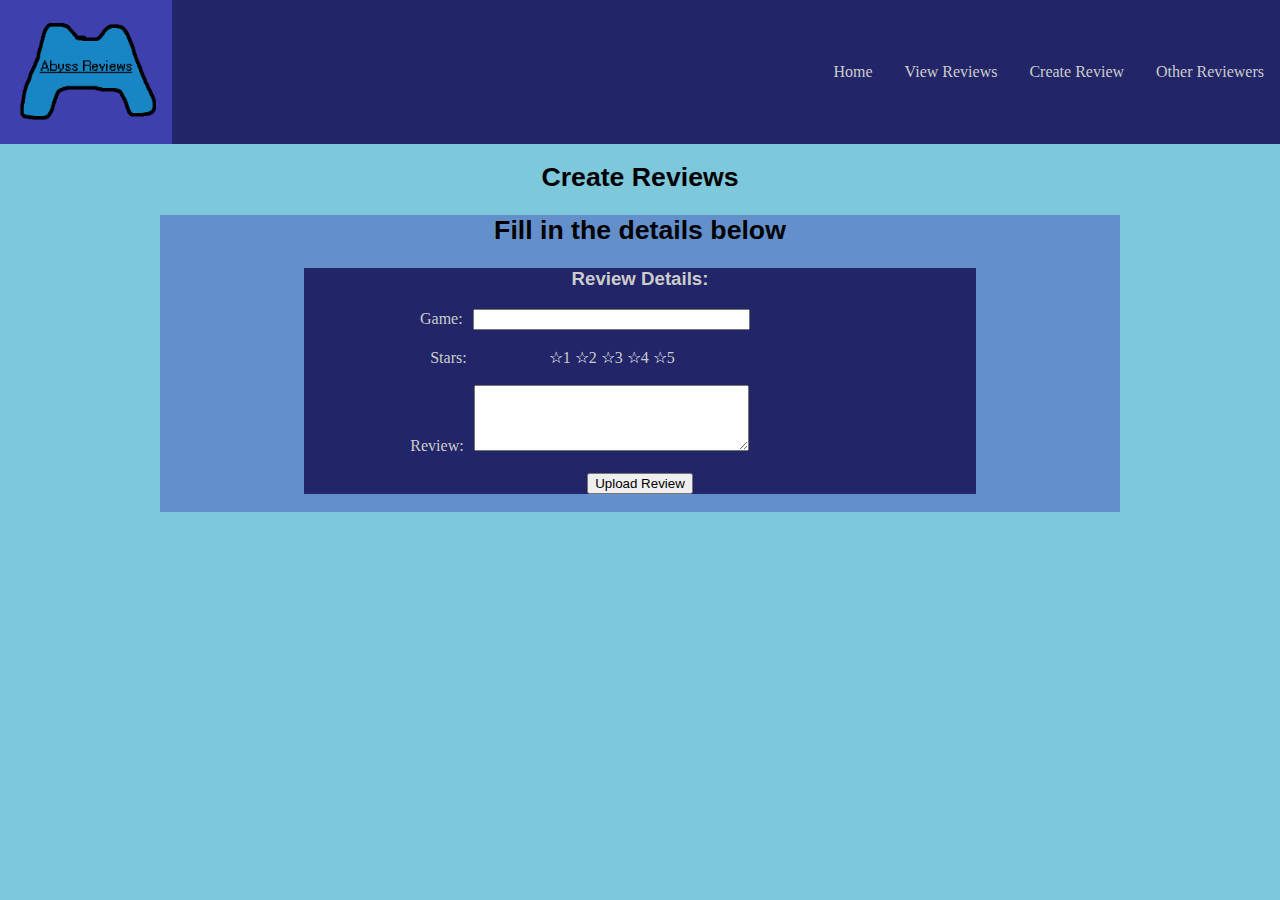
==== createreviews.html @ 82cd2eb8 "Created base site ready for change" ====
<!doctype html>
<html lang="en">
<head>
  <meta charset="utf-8">
  <meta name="viewport" content="width=device-width, initial-scale=1.0">
  <title>P17206266</title>
  <link rel="stylesheet" href="css/styles.css">
</head>
<body>
  <nav>
    <a href="index.html"><div class="tooltip"><img src="img/logo.png" id="logo" alt="Abyss Reviews logo, click to go to homepage"><span>Home</span></div></a>
    <div class="menu" id="menu-toggle">MENU</div>
    <div class="right-nav" id="right-nav">
      <a href="index.html">Home</a>
      <a href="viewreviews.html">View Reviews</a>
      <a href="createreviews.html">Create Review</a>
      <a href="externalreviews.html">Other Reviewers</a>
    </div>
  </nav>
  
  <h1>Create Reviews</h1>
  
  <main>
    <h2> Fill in the details below</h2>
    <form>
      <h3>Review Details:</h3>
	  
      <label for="game">Game: </label>
	  <input type="text" id="game" name="game" required><br><br>
	  <label>Stars: </label>
	  <div class="star-container">
	    <span class="rating-star" id="star-toggle-5">5</span>
		<span class="rating-star" id="star-toggle-4">4</span>
		<span class="rating-star" id="star-toggle-3">3</span>
		<span class="rating-star" id="star-toggle-2">2</span>
		<span class="rating-star" id="star-toggle-1">1</span>
	  </div><br><br>
	  
	  <label for="review">Review: </label>
	  <textarea id="review" rows="4" required></textarea><br><br>
	  <div class="central">
	    <button type="button" id="upload" name="upload">Upload Review</button>
	  </div>
    </form><br>
  </main>
  

  <script src="js/scripts.js"></script>
  <script src="js/createreviews.js"></script>
</body>
</html>
---- css/styles.css ----
/* MOBILE AND GLOBAL STYLES */

/* applies to screens smaller than 500px (first breakpoint) */
/* and above unless overwritten below */

  #logo {
    width: 100px;
    height: 60px;  
  }
  
  #ign, #destructoid {
    width: 80%;
    height: 40%;  
  }
  
  #metacritic, #nintendo-life, #gamespot, #christ-centered-gamer {
    width: 100px;
    height: 40px;    
  }
  
  #game-informer {
    width: 100px;
    height: 30px;  
  }
  
  #search {
    width: 30%;
    margin:0 30% 0 1%;   
  }
  
  #load {
    float: right; 
  }
  
  body {
    background: #7DC8DB;
    margin: 0;
    text-align: center;
  } 
  
  p, h1, h2, h3 {
    font-family: arial, sans-serif;
    text-align: center;
  }
  
  span {
    font-size: 8pt;  
  }
  
  h1, h2 {
    font-size: 16pt; 
  }
  
  h3 {
    font-size: 14pt;
  }
  
  p {
    font-size: 10pt;   
  }
  
  label, input{
    display: inline-block;
  }

  form {
    width: 70%;
    margin: 0 auto;
  }


  label {
    width:20%;
    font-size: 10pt;
    text-align: right;
  }

  label + input {
    width: 40%;    
    margin:0 30% 0 1%;
  }
  
  label + textarea {
    width: 35%;
    margin:0 30% 0 3%; 
  }
  
  form {
    background-color: #6390CB;
  }
  
  nav {
    display: flex;
    clear: both;
    width: 100%;
    background: #222668;
    flex-direction: column;
    justify-content: center;
    align-items: center;
  }
  
  nav a {
    padding: 1.25em .25em;
    color: #ccc;
    background: #222668;
    text-decoration: none;
    transition: all 1.5s;
  }
  
  .central {
    text-align: center;
  }
  
  .menu {
    text-align: center;
    color: #fff;
    line-height: 2em;
    position: relative;
  }

  .right-nav {
    display: none;  
    clear: both;
  }
  
  .menu-toggle {
    display: flex;
    flex-direction: column;
  }
  
  .table {
    display: table;
    width: 99.9%;
    border-collapse: collapse;
  }
  
  .table-row {
    display: table-row;
  }
  
  .left-table-header, .left-table-cell, .right-table-header, .right-table-cell {
    display: table-cell;
    padding:1em;
    border: 1px solid;  
  }
  
  .left-table-header, .left-table-cell {
    width: 40%;
  }
  
  .right-table-header, .right-table-cell {
    width: 60%;
  }
  
  .left-table-header, .right-table-header {
    background-color: purple; 
  }
  
  .heading {
	color: white;
  }
  
  .left-table-cell, .right-table-cell {
    vertical-align: middle;
  }
  
  .star-container {
    display: inline-block;
    position: relative;
    direction: rtl;
  }
  
  .rating-star, #star {
    unicode-bidi: bidi-override;
  }
  
  label + .star-container {
    width: 40%;
    margin:0 30% 0 1%; 
  }
  
  .rating-star:after {
    content: "\2606"; 
    color: white;
  }
  
  .star-container > .rating-star:hover:after,
  .star-container > .rating-star:hover ~ .rating-star:after, #star:after {
    content: "\2605";
    color: yellow;
  }
  
  .tooltip span {
    display: none;
    position: relative;
    font-size: 12pt;
  }
  
  .tooltip:hover span {
    display: flex;
    justify-content: center;  
  }
  
/* TABLET STYLES */

@media screen and (min-width: 500px) {

  /* applies to screens wider than 499px */
  
  #logo {
    width: 140px;
    height: 100px;
  }
  
  #ign, #destructoid {
    width: 100px;
    height: 100px;  
  }
  
  #metacritic, #nintendo-life, #gamespot {
    width: 100px;
    height: 40px;   
  }
  
  #christ-centered-gamer {
    width: 100px;
    height: 60px; 
  }
  
  #game-informer {
    width: 100px;
    height: 30px;  
  }
  
  .right-nav {
    display: flex;  
    flex-direction: row;
  }
  
  form {
    background-color: #222668;
    color: #ccc;
  }
  
  nav a:hover { 
    color: #dfd;
    background: #3E40AE;
  }
  
  nav, nav:hover { 
    display: flex;
    flex-direction: row;
    justify-content: space-between;
    align-items: center;
  }
  
  nav a {
    padding: 1.25em .3em;  
    justify-content: flex-end; 
  }
  
  main {
    width: 75%;
    margin-left: 12.5%;
    margin-right: 12.5%;
    background-color: #6390CB;  
    text-align: center;
  }  
  
  span {
    font-size: 9pt;
  }
  
  p, ol {
    font-family: arial, sans-serif;
    font-size: 16pt;
  }
  
  h1, h2{
    font-family: arial, sans-serif;
    font-size: 20pt; 
  }
  
  ol {
    list-style-position: outside;
    text-align: left;
  }
  
  li {
    margin-bottom: .5em
  }
  
  label {
    font-size: 12pt;
  }
  
  label + textarea {
    width: 40%;
    margin:0 30% 0 1%; 
  }
  
  label + .star-container {
    width: 40%;
    margin:0 30% 0 1%; 
  }
  
  .menu { 
    display: none;
  }
}

/* DESKTOP STYLES */

@media screen and (min-width: 1000px) {

  /* applies to screens wider than 999px */

  body {
    background: #7DC8DB;
  } 
  
  nav a {
    padding: 1.25em 1em;  
  }
  
  #ign, #destructoid {
    width: 150px;
    height: 150px;  
  }
  
  #metacritic, #nintendo-life, #gamespot {
    width: 150px;
    height: 65px;   
  }
  
  #christ-centered-gamer {
    width: 150px;
    height: 80px; 
  }
  
  #game-informer {
    width: 150px;
    height: 55px;  
  }
  
  .rating-star {
    font-size: 12pt;
  } 
}
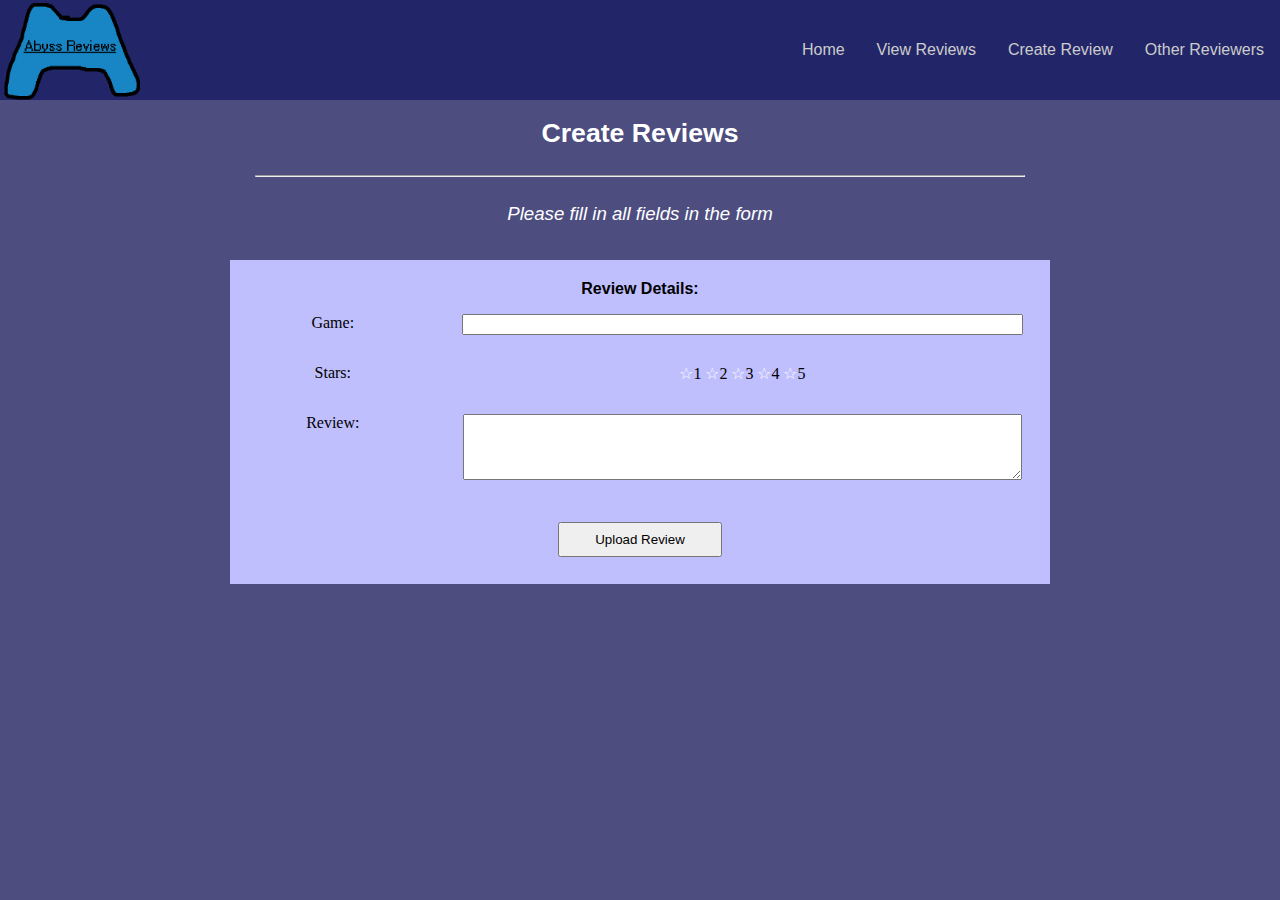
==== commit 8dc9ab71: "Made graphical changes to site" ====
--- a/createreviews.html
+++ b/createreviews.html
@@ -3,13 +3,18 @@
 <head>
   <meta charset="utf-8">
   <meta name="viewport" content="width=device-width, initial-scale=1.0">
-  <title>P17206266</title>
+  <title>Abyss Reviews | Create</title>
   <link rel="stylesheet" href="css/styles.css">
 </head>
 <body>
   <nav>
-    <a href="index.html"><div class="tooltip"><img src="img/logo.png" id="logo" alt="Abyss Reviews logo, click to go to homepage"><span>Home</span></div></a>
-    <div class="menu" id="menu-toggle">MENU</div>
+    <img src="img/logo.png" id="logo" onclick="location.ref='index.html'"alt="Abyss Reviews logo, click to go to homepage">
+    <div class="menu" id="menu-toggle">
+      <div class="bar"></div>
+      <div class="bar"></div>
+      <div class="bar"></div>
+    </div>
+
     <div class="right-nav" id="right-nav">
       <a href="index.html">Home</a>
       <a href="viewreviews.html">View Reviews</a>
@@ -17,35 +22,61 @@
       <a href="externalreviews.html">Other Reviewers</a>
     </div>
   </nav>
-  
-  <h1>Create Reviews</h1>
-  
-  <main>
-    <h2> Fill in the details below</h2>
-    <form>
-      <h3>Review Details:</h3>
-	  
-      <label for="game">Game: </label>
-	  <input type="text" id="game" name="game" required><br><br>
-	  <label>Stars: </label>
-	  <div class="star-container">
-	    <span class="rating-star" id="star-toggle-5">5</span>
-		<span class="rating-star" id="star-toggle-4">4</span>
-		<span class="rating-star" id="star-toggle-3">3</span>
-		<span class="rating-star" id="star-toggle-2">2</span>
-		<span class="rating-star" id="star-toggle-1">1</span>
-	  </div><br><br>
-	  
-	  <label for="review">Review: </label>
-	  <textarea id="review" rows="4" required></textarea><br><br>
-	  <div class="central">
-	    <button type="button" id="upload" name="upload">Upload Review</button>
-	  </div>
-    </form><br>
-  </main>
-  
 
-  <script src="js/scripts.js"></script>
-  <script src="js/createreviews.js"></script>
+  <div class="container">
+    <div class="row-heading bgGrey">
+        <h1>Create Reviews</h1>
+        <hr>
+        <p class="desc">Please fill in all fields in the form</p>
+    </div>
+    <div class="row bgGrey">
+      <div class="row-centered">
+        <div class="col-outer left"></div>
+        <div class="col-inner">
+          <form>
+            <div class="container bgLightPurple">
+              <h3 class="paddingSmallTop">Review Details:</h3>
+              <div class="row texting">
+                <div class="col-left-sm">
+                  <label for="game">Game: </label>
+                </div>
+                <div class="col-right-lg">
+                  <input type="text" id="game" name="game" required>
+                </div>
+              </div>
+              <div class="row">
+                <div class="col-left-sm starlight">
+                  <label>Stars: </label>
+                </div>
+                <div class="col-right-lg">
+                  <div class="star-container">
+            	      <span class="rating-star" id="star-toggle-5">5</span>
+            		    <span class="rating-star" id="star-toggle-4">4</span>
+            		    <span class="rating-star" id="star-toggle-3">3</span>
+            		    <span class="rating-star" id="star-toggle-2">2</span>
+            		    <span class="rating-star" id="star-toggle-1">1</span>
+            	    </div>
+                </div>
+              </div>
+              <div class="row textareas">
+                <div class="col-left-sm">
+                  <label for="review">Review: </label>
+                </div>
+                <div class="col-right-lg">
+                	<textarea id="review" rows="4" required></textarea>
+                </div>
+              </div>
+              <div class="row uploading paddingSmallBottom">
+                <button type="button" id="upload" name="upload">Upload Review</button>
+              </div>
+            </div>
+          </form>
+        </div>
+        <div class="col-outer right"></div>
+      </div>
+    </div>
+  </div>
 </body>
-</html>+<script src="js/scripts.js"></script>
+<script src="js/createreviews.js"></script>
+</html>
--- a/css/styles.css
+++ b/css/styles.css
@@ -3,347 +3,467 @@
 /* applies to screens smaller than 500px (first breakpoint) */
 /* and above unless overwritten below */
 
-  #logo {
-    width: 100px;
-    height: 60px;  
-  }
-  
-  #ign, #destructoid {
-    width: 80%;
-    height: 40%;  
-  }
-  
-  #metacritic, #nintendo-life, #gamespot, #christ-centered-gamer {
-    width: 100px;
-    height: 40px;    
-  }
-  
-  #game-informer {
-    width: 100px;
-    height: 30px;  
-  }
-  
-  #search {
-    width: 30%;
-    margin:0 30% 0 1%;   
-  }
-  
-  #load {
-    float: right; 
-  }
-  
-  body {
-    background: #7DC8DB;
-    margin: 0;
-    text-align: center;
-  } 
-  
-  p, h1, h2, h3 {
-    font-family: arial, sans-serif;
-    text-align: center;
-  }
-  
-  span {
-    font-size: 8pt;  
-  }
-  
-  h1, h2 {
-    font-size: 16pt; 
-  }
-  
-  h3 {
-    font-size: 14pt;
-  }
-  
-  p {
-    font-size: 10pt;   
-  }
-  
-  label, input{
-    display: inline-block;
-  }
-
-  form {
-    width: 70%;
-    margin: 0 auto;
-  }
-
-
-  label {
-    width:20%;
-    font-size: 10pt;
-    text-align: right;
-  }
-
-  label + input {
-    width: 40%;    
-    margin:0 30% 0 1%;
-  }
-  
-  label + textarea {
-    width: 35%;
-    margin:0 30% 0 3%; 
-  }
-  
-  form {
-    background-color: #6390CB;
-  }
-  
-  nav {
-    display: flex;
-    clear: both;
-    width: 100%;
-    background: #222668;
-    flex-direction: column;
-    justify-content: center;
-    align-items: center;
-  }
-  
-  nav a {
-    padding: 1.25em .25em;
-    color: #ccc;
-    background: #222668;
-    text-decoration: none;
-    transition: all 1.5s;
-  }
-  
-  .central {
-    text-align: center;
-  }
-  
-  .menu {
-    text-align: center;
-    color: #fff;
-    line-height: 2em;
-    position: relative;
-  }
-
-  .right-nav {
-    display: none;  
-    clear: both;
-  }
-  
-  .menu-toggle {
-    display: flex;
-    flex-direction: column;
-  }
-  
-  .table {
-    display: table;
-    width: 99.9%;
-    border-collapse: collapse;
-  }
-  
-  .table-row {
-    display: table-row;
-  }
-  
-  .left-table-header, .left-table-cell, .right-table-header, .right-table-cell {
-    display: table-cell;
-    padding:1em;
-    border: 1px solid;  
-  }
-  
-  .left-table-header, .left-table-cell {
-    width: 40%;
-  }
-  
-  .right-table-header, .right-table-cell {
-    width: 60%;
-  }
-  
-  .left-table-header, .right-table-header {
-    background-color: purple; 
-  }
-  
-  .heading {
-	color: white;
-  }
-  
-  .left-table-cell, .right-table-cell {
-    vertical-align: middle;
-  }
-  
-  .star-container {
-    display: inline-block;
-    position: relative;
-    direction: rtl;
-  }
-  
-  .rating-star, #star {
-    unicode-bidi: bidi-override;
-  }
-  
-  label + .star-container {
-    width: 40%;
-    margin:0 30% 0 1%; 
-  }
-  
-  .rating-star:after {
-    content: "\2606"; 
+html, body {
+  margin: 0;
+  border: 0;
+}
+
+body {
+  background-color: #4D4D80;
+}
+
+nav {
+  display: flex;
+  clear: both;
+  width: 100%;
+  background: #222668;
+  flex-direction: column;
+  justify-content: center;
+  align-items: center;
+}
+
+nav a {
+  padding: 1.25em .25em;
+  color: #ccc;
+  background: #222668;
+  text-decoration: none;
+  transition: all 1.5s;
+}
+
+p, h1, h2, h3, a {
+  font-family: Helvetica, sans-serif;
+}
+
+p {
+  font-size: 10pt;
+  color: black;
+}
+
+h1 {
+  font-size: 16pt;
+}
+
+h1, .desc {
+  color: white;
+}
+
+
+hr {
+  width: 60%;
+}
+
+h2 {
+  font-size: 14pt;
+  color: black;
+}
+
+h3, label, span {
+  font-size: 12pt;
+  color: black;
+}
+
+.desc {
+  font-size: 14pt;
+  font-style: italic;
+}
+
+#logo {
+  width: 100px;
+  height: 60px;
+}
+
+#ign, #destructoid {
+  width: 80%;
+  height: 40%;
+}
+
+#metacritic, #nintendo-life, #gamespot, #christ-centered-gamer {
+  width: 100px;
+  height: 40px;
+}
+
+#game-informer {
+  width: 100px;
+  height: 30px;
+}
+
+.menu {
+  text-align: center;
+  color: #fff;
+  line-height: 2em;
+  position: relative;
+}
+.right-nav {
+  display: none;
+  clear: both;
+}
+.menu-toggle {
+  display: flex;
+  flex-direction: column;
+}
+
+.bar {
+  min-width: 35px;
+  max-width: 45px;
+  height: 6px;
+  background-color: white;
+  margin: 10px 10px;
+}
+
+
+
+.container, .reviewsContainer {
+  width: 100%;
+  text-align: center;
+}
+
+.rule-container {
+  width: 100%;
+}
+
+.comp-container {
+  width: 100%;
+
+}
+
+.logo-container {
+  width: 100%;
+}
+
+.star-container {
+  display: inline-block;
+  position: relative;
+  direction: rtl;
+  width: 100%;
+}
+
+.rating-star, #star {
+  unicode-bidi: bidi-override;
+  width: 20%
+}
+
+.rating-star:after {
+    content: "\2606";
     color: white;
-  }
-  
+}
+
   .star-container > .rating-star:hover:after,
   .star-container > .rating-star:hover ~ .rating-star:after, #star:after {
     content: "\2605";
     color: yellow;
   }
-  
-  .tooltip span {
-    display: none;
-    position: relative;
-    font-size: 12pt;
-  }
-  
-  .tooltip:hover span {
-    display: flex;
-    justify-content: center;  
-  }
-  
+
+.stars-container {
+  position: relative;
+  width: 100%;
+  height: 50px;
+  text-align: center;
+}
+
+#star {
+  position: relative;
+  top: 25%;
+}
+
+.rating-container {
+  position: relative;
+  width: 60%;
+  left: 20%;
+  min-height: 50px;
+}
+
+.row-heading{
+  position: relative;
+  display: flex;
+  flex-direction: column;
+  text-align: center;
+  width: 100%;
+}
+
+.row {
+  position: relative;
+  display: flex;
+  flex-direction: row;
+  text-align: center;
+  width: 100%;
+}
+
+.row-centered{
+  position: relative;
+  display: flex;
+  flex-direction: row;
+  text-align: center;
+  left: 10%;
+  width: 80%;
+}
+
+.review-container {
+  position: relative;
+  text-align: center;
+  left: 10%;
+  width: 80%;
+  min-height: 50px;
+  max-height: 300px;
+}
+
+input[type=text], textarea {
+  position: relative;
+  width: 90%;
+}
+
+button, .buttonDel {
+  position: relative;
+  width: 20%;
+  left: 40%;
+}
+
+.texting {
+  height: 50px;
+}
+
+.starlight {
+  height: 50px;
+}
+
+.textareas {
+  min-height:100px;
+  max-height: 300px;
+}
+
+.uploading {
+  height: 50px;
+}
+
+#upload {
+  position: relative;
+  top:15%;
+  height: 70%;
+}
+
+.buttonDelRow {
+  height: 50px;
+}
+
+.buttonDel {
+  top: 20%;
+  height: 60%;
+}
+
+.col-left, .col-extrev-left-sm,.col-extrev-left-lg , .col-left-sm {
+    float: left;
+}
+
+.col-extrev-left-lg, .col-extrev-right-lg {
+  display: flex;
+  flex-direction: column;
+  justify-content: center;
+  vertical-align: middle;
+}
+.col-left {
+  width: 50%;
+}
+
+.col-extrev-left-sm {
+  width: 40%;
+}
+
+.col-extrev-left-lg {
+  width: 60%;
+}
+
+.col-left-sm {
+  width: 25%;
+}
+
+.col-right, .col-extrev-right-sm,.col-extrev-right-lg , .col-right-lg {
+    float: right;
+}
+
+.col-right {
+  float:right;
+  width: 50%;
+}
+
+.col-extrev-right-sm {
+  width: 40%;
+}
+
+.col-extrev-right-lg {
+  width: 60%;
+}
+
+.col-right-lg {
+  width: 75%;
+}
+
+.col-inner {
+  width:80%;
+}
+
+.col-outer {
+ width:10%;
+}
+
+.left {
+  float: left;
+}
+
+.right {
+  float: right;
+}
+
+.bgGrey {
+  background-color: #4D4D80;
+}
+
+.bgLightPurple {
+  background-color: #BFBFFE;
+}
+
+.bgPurple {
+  background-color: #8080FE;
+}
+
+.centered, .desc {
+  align-items:center;
+}
+
+.paddingSmall {
+  padding-top: 20px;
+  padding-bottom: 20px;
+}
+
+.paddingSmallTop {
+  padding-top: 20px;
+}
+
+.paddingSmallBottom {
+  padding-bottom: 20px;
+}
+
+.paddingMedium {
+  padding-top: 40px;
+  padding-bottom: 40px;
+}
+
+.paddingMediumBottom {
+  padding-bottom: 40px;
+}
+.txtBlack {
+  background-color: black;
+  border-color: black;
+  color: black;
+}
 /* TABLET STYLES */
 
 @media screen and (min-width: 500px) {
 
   /* applies to screens wider than 499px */
-  
+
   #logo {
-    width: 140px;
-    height: 100px;
-  }
-  
-  #ign, #destructoid {
-    width: 100px;
-    height: 100px;  
-  }
-  
-  #metacritic, #nintendo-life, #gamespot {
-    width: 100px;
-    height: 40px;   
-  }
-  
-  #christ-centered-gamer {
-    width: 100px;
-    height: 60px; 
-  }
-  
-  #game-informer {
-    width: 100px;
-    height: 30px;  
-  }
-  
-  .right-nav {
-    display: flex;  
-    flex-direction: row;
-  }
-  
-  form {
-    background-color: #222668;
-    color: #ccc;
-  }
-  
-  nav a:hover { 
-    color: #dfd;
-    background: #3E40AE;
-  }
-  
-  nav, nav:hover { 
-    display: flex;
-    flex-direction: row;
-    justify-content: space-between;
-    align-items: center;
-  }
-  
+      width: 140px;
+      height: 100px;
+    }
+
+    #ign, #destructoid {
+      width: 100px;
+      height: 100px;
+    }
+
+    #metacritic, #nintendo-life, #gamespot {
+      width: 100px;
+      height: 40px;
+    }
+
+    #christ-centered-gamer {
+      width: 100px;
+      height: 60px;
+    }
+
+    #game-informer {
+      width: 100px;
+      height: 30px;
+    }
+
+    .right-nav {
+      display: flex;
+      flex-direction: row;
+    }
+
+    form {
+      background-color: #222668;
+      color: #ccc;
+    }
+
+    nav a:hover {
+      color: #dfd;
+      background: #3E40AE;
+    }
+
+    nav, nav:hover {
+      display: flex;
+      flex-direction: row;
+      justify-content: space-between;
+      align-items: center;
+    }
+
+    nav a {
+      padding: 1.25em .3em;
+      justify-content: flex-end;
+    }
+
+    p, ol {
+        font-family: arial, sans-serif;
+        font-size: 16pt;
+      }
+
+      h1, h2{
+        font-family: arial, sans-serif;
+        font-size: 20pt;
+      }
+
+      ol {
+        list-style-position: outside;
+        text-align: left;
+      }
+
+      li {
+        margin-bottom: .5em
+      }
+
+      .menu {
+        display: none;
+     }
+}
+
+/* DESKTOP STYLES */
+
+@media screen and (min-width: 1000px) {
+
+  /* applies to screens wider than 999px */
+
   nav a {
-    padding: 1.25em .3em;  
-    justify-content: flex-end; 
-  }
-  
-  main {
-    width: 75%;
-    margin-left: 12.5%;
-    margin-right: 12.5%;
-    background-color: #6390CB;  
-    text-align: center;
-  }  
-  
-  span {
-    font-size: 9pt;
-  }
-  
-  p, ol {
-    font-family: arial, sans-serif;
-    font-size: 16pt;
-  }
-  
-  h1, h2{
-    font-family: arial, sans-serif;
-    font-size: 20pt; 
-  }
-  
-  ol {
-    list-style-position: outside;
-    text-align: left;
-  }
-  
-  li {
-    margin-bottom: .5em
-  }
-  
-  label {
-    font-size: 12pt;
-  }
-  
-  label + textarea {
-    width: 40%;
-    margin:0 30% 0 1%; 
-  }
-  
-  label + .star-container {
-    width: 40%;
-    margin:0 30% 0 1%; 
-  }
-  
-  .menu { 
-    display: none;
-  }
-}
-
-/* DESKTOP STYLES */
-
-@media screen and (min-width: 1000px) {
-
-  /* applies to screens wider than 999px */
-
-  body {
-    background: #7DC8DB;
-  } 
-  
-  nav a {
-    padding: 1.25em 1em;  
-  }
-  
-  #ign, #destructoid {
-    width: 150px;
-    height: 150px;  
-  }
-  
-  #metacritic, #nintendo-life, #gamespot {
-    width: 150px;
-    height: 65px;   
-  }
-  
-  #christ-centered-gamer {
-    width: 150px;
-    height: 80px; 
-  }
-  
-  #game-informer {
-    width: 150px;
-    height: 55px;  
-  }
-  
-  .rating-star {
-    font-size: 12pt;
-  } 
-}
+      padding: 1.25em 1em;
+    }
+
+    #ign, #destructoid {
+      width: 150px;
+      height: 150px;
+    }
+
+    #metacritic, #nintendo-life, #gamespot {
+      width: 150px;
+      height: 65px;
+    }
+
+    #christ-centered-gamer {
+      width: 150px;
+      height: 80px;
+    }
+
+    #game-informer {
+      width: 150px;
+      height: 55px;
+    }
+
+}
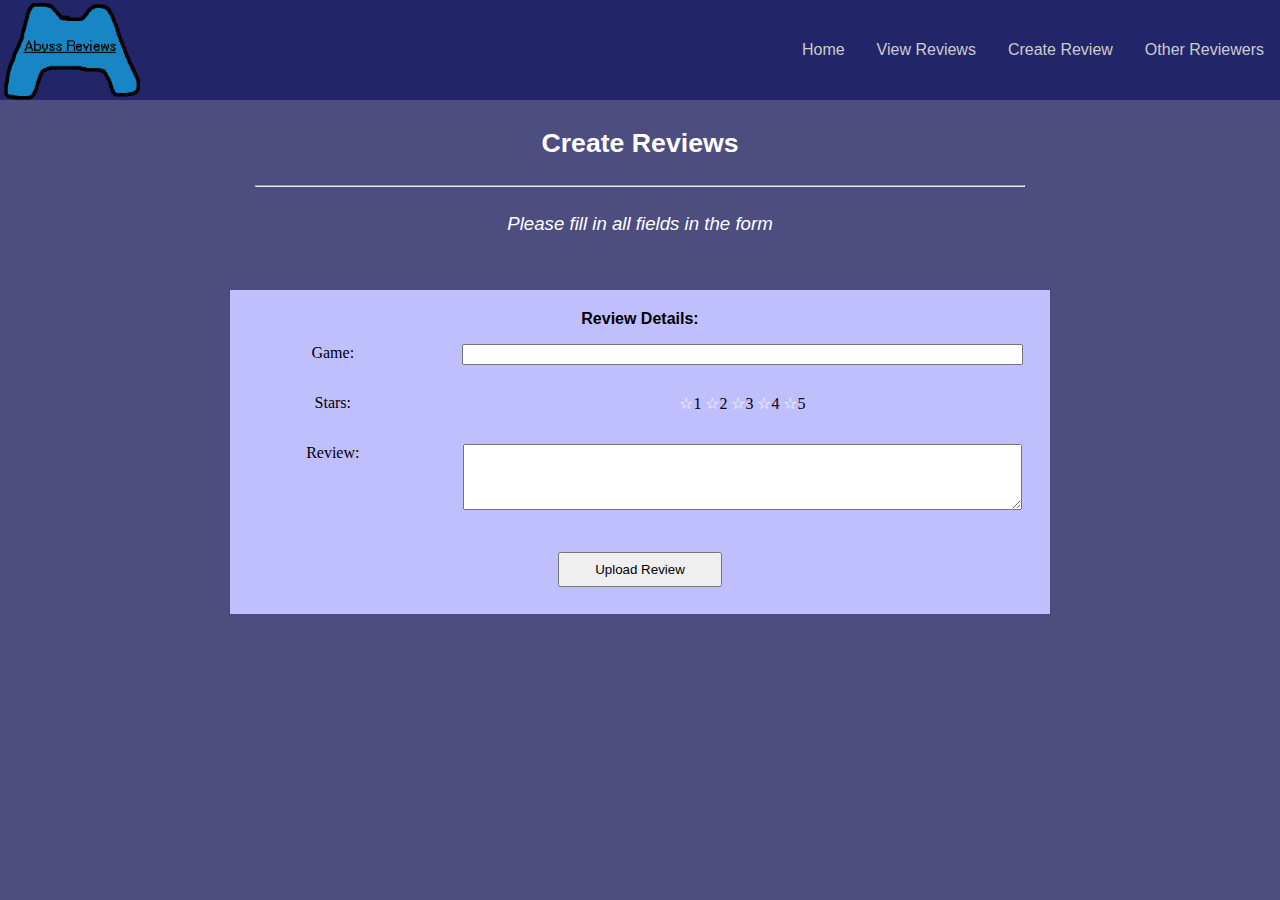
==== commit cbd1238d: "Made Navbar fixed and dealt with header padding" ====
--- a/createreviews.html
+++ b/createreviews.html
@@ -8,11 +8,13 @@
 </head>
 <body>
   <nav>
+    <div class="left-nav">
     <img src="img/logo.png" id="logo" onclick="location.ref='index.html'"alt="Abyss Reviews logo, click to go to homepage">
-    <div class="menu" id="menu-toggle">
-      <div class="bar"></div>
-      <div class="bar"></div>
-      <div class="bar"></div>
+      <div class="menu" id="menu-toggle">
+        <div class="bar"></div>
+        <div class="bar"></div>
+        <div class="bar"></div>
+      </div>
     </div>
 
     <div class="right-nav" id="right-nav">
@@ -23,7 +25,7 @@
     </div>
   </nav>
 
-  <div class="container">
+  <div class="container top">
     <div class="row-heading bgGrey">
         <h1>Create Reviews</h1>
         <hr>
--- a/css/styles.css
+++ b/css/styles.css
@@ -13,21 +13,29 @@
 }
 
 nav {
+  z-index: 1000;
+  position: fixed;
+  width: 100%;
+  border: 0;
+  top: 0;
   display: flex;
   clear: both;
-  width: 100%;
   background: #222668;
   flex-direction: column;
-  justify-content: center;
-  align-items: center;
+  align-items:flex-start;
 }
 
 nav a {
   padding: 1.25em .25em;
   color: #ccc;
   background: #222668;
+  position: relative;
   text-decoration: none;
   transition: all 1.5s;
+}
+
+.top {
+  margin-top:80px;
 }
 
 p, h1, h2, h3, a {
@@ -68,51 +76,55 @@
 }
 
 #logo {
-  width: 100px;
-  height: 60px;
+  float: left;
+  width: 127px;
+  height: 70px;
 }
 
 #ign, #destructoid {
   width: 80%;
-  height: 40%;
+  height: 100%;
 }
 
 #metacritic, #nintendo-life, #gamespot, #christ-centered-gamer {
-  width: 100px;
+  width: 45%;
   height: 40px;
 }
 
 #game-informer {
-  width: 100px;
+  width: 40%;
   height: 30px;
 }
 
 .menu {
+  float: right;
+  height: 70px;
   text-align: center;
   color: #fff;
   line-height: 2em;
   position: relative;
 }
+
 .right-nav {
   display: none;
   clear: both;
 }
+
 .menu-toggle {
   display: flex;
   flex-direction: column;
 }
 
 .bar {
-  min-width: 35px;
-  max-width: 45px;
+  width: 50px;
   height: 6px;
   background-color: white;
-  margin: 10px 10px;
-}
-
-
-
-.container, .reviewsContainer {
+  margin: 12px 10px;
+}
+
+
+
+.container, .reviewsContainer, .left-nav {
   width: 100%;
   text-align: center;
 }
@@ -121,13 +133,13 @@
   width: 100%;
 }
 
-.comp-container {
-  width: 100%;
-
-}
-
-.logo-container {
-  width: 100%;
+.comp-container, .logo-container {
+  display: flex;
+  position: relative;
+  flex-direction: row;
+  justify-content: center;
+  width: 100%;
+
 }
 
 .star-container {
@@ -178,6 +190,7 @@
   flex-direction: column;
   text-align: center;
   width: 100%;
+  padding-bottom: 20px;
 }
 
 .row {
@@ -213,8 +226,8 @@
 
 button, .buttonDel {
   position: relative;
-  width: 20%;
-  left: 40%;
+  width: 40%;
+  left: 30%;
 }
 
 .texting {
@@ -246,50 +259,49 @@
 
 .buttonDel {
   top: 20%;
-  height: 60%;
 }
 
 .col-left, .col-extrev-left-sm,.col-extrev-left-lg , .col-left-sm {
     float: left;
 }
 
-.col-extrev-left-lg, .col-extrev-right-lg {
-  display: flex;
+.col-extrev-left-sm, .col-extrev-left-lg , .col-extrev-right-sm, .col-extrev-right-lg {
+  position: relative;
+}
+
+.col-left {
+  width: 100%;
+}
+
+.col-left-sm {
+  width: 25%;
+}
+
+.col-right, .col-extrev-right-sm,.col-extrev-right-lg , .col-right-lg {
+    float: right;
+}
+
+.col-right {
+  width: 100%;
+}
+
+.col-extrev-left-sm, .col-extrev-right-sm {
+  display: flex;
+  position: relative;
   flex-direction: column;
   justify-content: center;
+  text-align: center;
   vertical-align: middle;
-}
-.col-left {
-  width: 50%;
-}
-
-.col-extrev-left-sm {
-  width: 40%;
-}
-
-.col-extrev-left-lg {
-  width: 60%;
-}
-
-.col-left-sm {
-  width: 25%;
-}
-
-.col-right, .col-extrev-right-sm,.col-extrev-right-lg , .col-right-lg {
-    float: right;
-}
-
-.col-right {
-  float:right;
-  width: 50%;
-}
-
-.col-extrev-right-sm {
-  width: 40%;
-}
-
-.col-extrev-right-lg {
-  width: 60%;
+  width: 100%;
+}
+
+ .col-extrev-left-lg, .col-extrev-right-lg{
+  display: flex;
+  position: relative;
+  flex-direction: row;
+  justify-content: center;
+  vertical-align: middle;
+  width: 100%;
 }
 
 .col-right-lg {
@@ -302,6 +314,26 @@
 
 .col-outer {
  width:10%;
+}
+
+.ext-inner {
+  left: 10%;
+}
+
+.smallCol, .smallCol-centered {
+  flex-direction: column;
+  position: relative;
+  display: flex;
+  text-align: center;
+  width: 100%;
+}
+
+.smallRow {
+  flex-direction: row;
+  position: relative;
+  display: flex;
+  text-align: center;
+  width: 100%;
 }
 
 .left {
@@ -348,6 +380,10 @@
 
 .paddingMediumBottom {
   padding-bottom: 40px;
+}
+
+.paddingLargeBottom {
+  padding-bottom: 100px;
 }
 .txtBlack {
   background-color: black;
@@ -385,9 +421,68 @@
       height: 30px;
     }
 
+    .left-nav {
+      width: 20%;
+    }
+
     .right-nav {
       display: flex;
       flex-direction: row;
+      justify-content: center;
+    }
+
+    .top {
+      margin-top:110px;
+    }
+
+    .col-left, .col-right {
+      flex-direction: column;
+      width: 50%;
+    }
+
+    .col-extrev-right-sm, .col-extrev-right-lg {
+      flex-direction: column;
+      justify-content: center;
+      order: 2;
+    }
+
+    .col-extrev-left-lg {
+        margin-left: 20px;
+    }
+
+    .col-extrev-right-lg {
+      margin-right: 20px;
+    }
+    .col-extrev-left-sm, .col-extrev-left-lg {
+      flex-direction: column;
+      justify-content: center;
+      order: 1;
+    }
+
+    .col-extrev-right-sm, .col-extrev-left-sm {
+      width: 40%;
+    }
+
+    .col-extrev-right-lg, .col-extrev-left-lg {
+      width: 60%;
+    }
+
+    .smallCol, .smallCol-centered {
+      flex-direction: row;
+    }
+
+    .smallCol-centered {
+       left: 10%;
+       width:80%;
+       justify-content: center;
+    }
+
+    .ext-inner {
+      left: 0;
+    }
+
+    .smallRow {
+      flex-direction: column;
     }
 
     form {
@@ -431,6 +526,12 @@
         margin-bottom: .5em
       }
 
+      button, .buttonDel {
+        position: relative;
+        width: 20%;
+        left: 40%;
+      }
+
       .menu {
         display: none;
      }
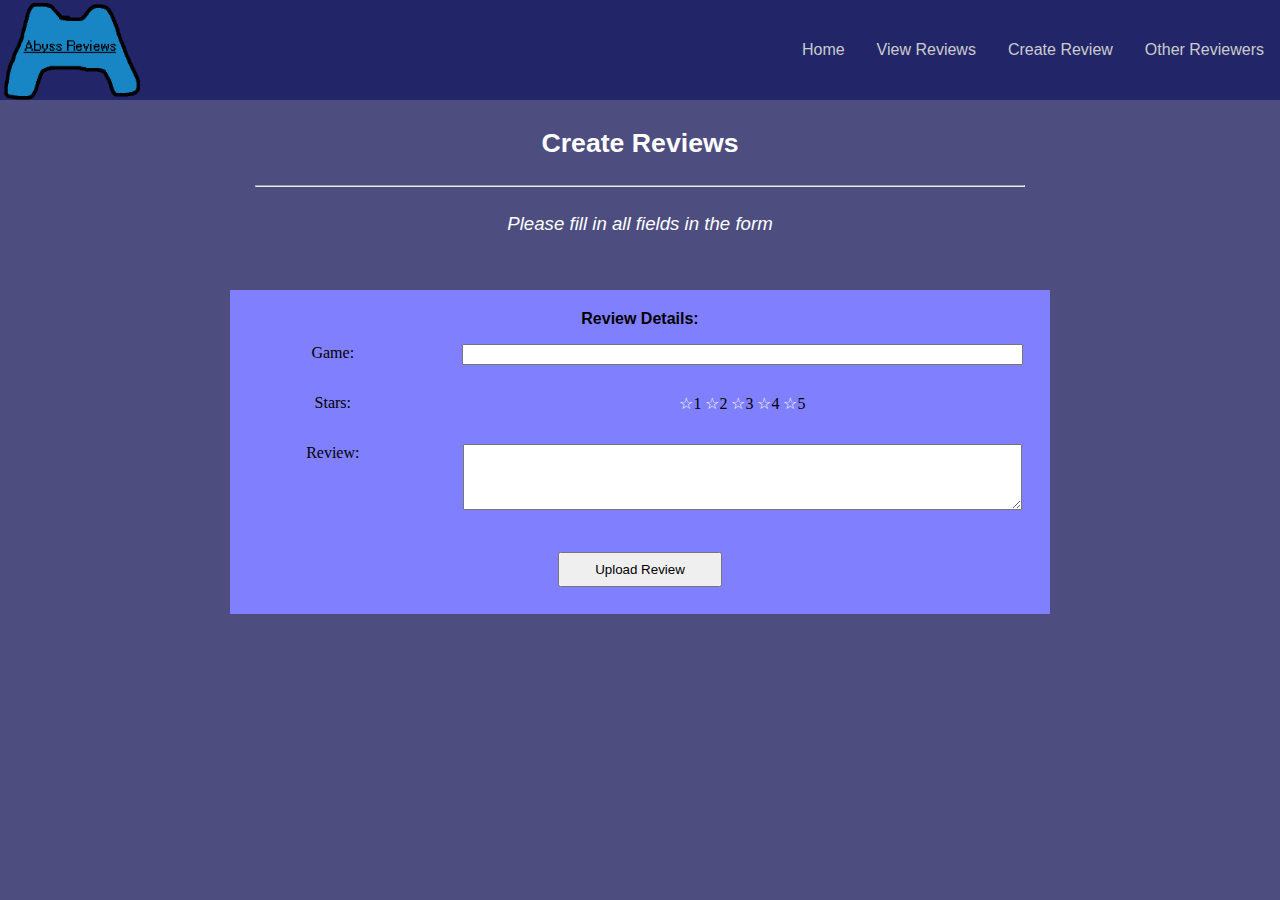
==== commit 3047143d: "Changing colour of container (1/2)" ====
--- a/createreviews.html
+++ b/createreviews.html
@@ -36,7 +36,7 @@
         <div class="col-outer left"></div>
         <div class="col-inner">
           <form>
-            <div class="container bgLightPurple">
+            <div class="container bgPurple">
               <h3 class="paddingSmallTop">Review Details:</h3>
               <div class="row texting">
                 <div class="col-left-sm">
--- a/css/styles.css
+++ b/css/styles.css
@@ -68,6 +68,10 @@
 h3, label, span {
   font-size: 12pt;
   color: black;
+}
+
+li {
+  margin: 10px 0;
 }
 
 .desc {
@@ -122,8 +126,6 @@
   margin: 12px 10px;
 }
 
-
-
 .container, .reviewsContainer, .left-nav {
   width: 100%;
   text-align: center;
@@ -131,6 +133,12 @@
 
 .rule-container {
   width: 100%;
+}
+
+.rule {
+  position: relative;
+  left: 26%;
+  width: 60%;
 }
 
 .comp-container, .logo-container {
@@ -201,7 +209,7 @@
   width: 100%;
 }
 
-.row-centered{
+.row-centered, .full-row{
   position: relative;
   display: flex;
   flex-direction: row;
@@ -312,8 +320,20 @@
   width:80%;
 }
 
-.col-outer {
+.col-outer{
  width:10%;
+}
+
+.full-col-inner {
+  width: 90%;
+}
+
+.full-col-outer {
+  width: 5%;
+}
+
+.full-col-outer-left {
+  width: 1%;
 }
 
 .ext-inner {
@@ -421,6 +441,11 @@
       height: 30px;
     }
 
+    .rule {
+      left: 0%;
+      width: 100%;
+    }
+
     .left-nav {
       width: 20%;
     }
@@ -438,6 +463,23 @@
     .col-left, .col-right {
       flex-direction: column;
       width: 50%;
+    }
+
+    .full-row {
+      width: 90%;
+      left: 5%;
+    }
+
+    .full-col-inner {
+      width: 90%;
+    }
+
+    .full-col-outer {
+      width: 5%;
+    }
+
+    .full-col-outer-left {
+      width: 4.5%;
     }
 
     .col-extrev-right-sm, .col-extrev-right-lg {
